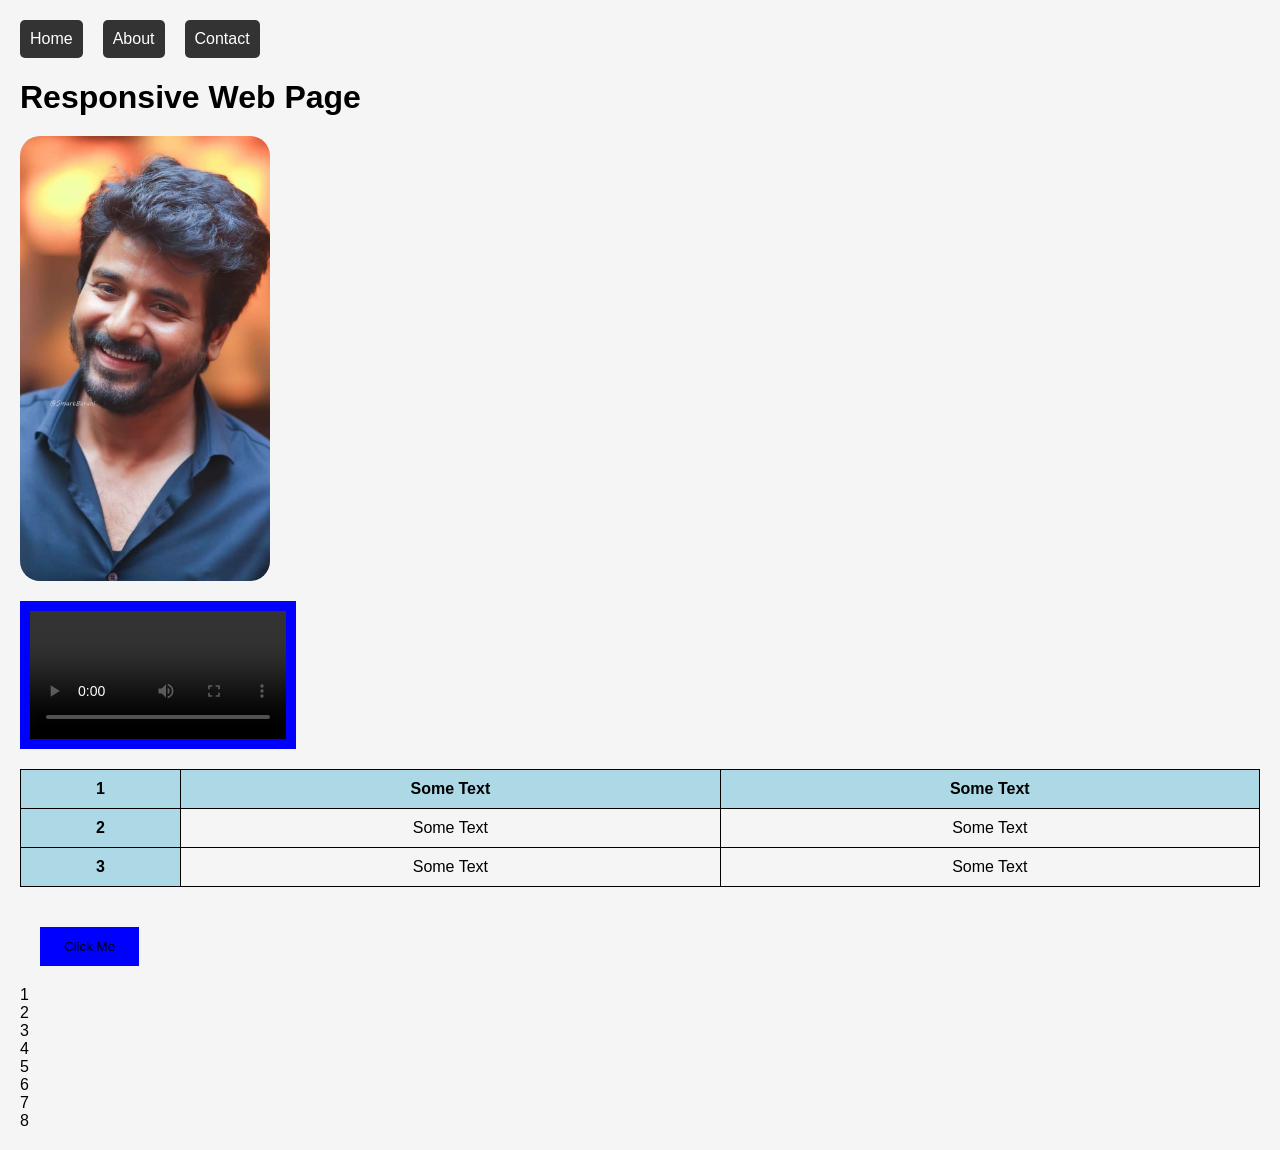
==== Task1.html @ 8c93f3aa "Task Task" ====
<!DOCTYPE html>
<html lang="en">
<head>
    <meta charset="UTF-8">
    <meta name="viewport" content="width=device-width, initial-scale=1.0">
    <title>Responsive web Page</title>
    <link rel="stylesheet" href="Task1.css">
</head>
<body>

    <!-- Navbar -->
    <nav>
        <a href="#">Home</a>
        <a href="#">About</a>
        <a href="#">Contact</a>
    </nav>

    <!-- Heading -->
    <h1>Responsive Web Page</h1>

    <!-- Image -->
    <img src="siva1.jpg" >

    <!-- Video -->
    <video controls>
        <source src="vid1.mp4" type="mersal/mp4">
        Your browser does not support video.
    </video>

    <!-- Table -->
    <table>
        <tr>
            <th>1</th>
            <th>Some Text</th>
            <th>Some Text</th>
        </tr>
        <tr>
            <th>2</th>
            <td>Some Text</td>
            <td>Some Text</td>
        </tr>
        <tr>
            <th>3</th>
            <td>Some Text</td>
            <td>Some Text</td>
        </tr>
    </table>

    <!-- Button -->
    <button>Click Me</button>

    <!-- Grid -->
    <div class="grid">
        <div class="item">1</div>
        <div class="item">2</div>
        <div class="item">3</div>
        <div class="item">4</div>
        <div class="item">5</div>
        <div class="item">6</div>
        <div class="item">7</div>
        <div class="item">8</div>
    </div>

</body>
</html>
---- Task1.css ----
body{
    font-family: Arial, sans-serif;
    margin: 20px;
    background-color:whitesmoke;
}

nav{
    display: flex;
    flex-direction: column;
    gap: 10px;
    margin-bottom: 20px;
}

nav a{
    text-decoration: none;
    background-color: #333;
    color: white;
    padding: 10px;
    text-align: center;
    border-radius: 5px;
}

@media (min-width:768px){
    nav{
        flex-direction: row;
        gap: 20px;
    }
}


h1{
    margin-bottom: 20px;
}
img{
    width: 250px;
    border-radius: 20px;
    display: block;
    margin-bottom: 20px;
}
video{
    width: 20vw;
    padding: 10px;
    background-color: blue;
    display: block;
    margin-bottom: 20px;
}

table{
    width: 100%;
    border-collapse: collapse;
    margin: 20px 0;
}

th,td{
    border: 1px solid black;
    padding: 10px;
    text-align: center;
}

th{
    background-color:lightblue;
}

button{
    border: none;
    padding: 12px 24px;
    background-color: blue;
    cursor: pointer;
    margin: 20px;
    transition: 0.3s;
}

button:hover{
    background-color: gray;
    color: white;
}
.grid-container{
    display: grid;
    grid-template-columns: repeat(4,1fr);
    gap: 10px;
    margin-top: 20px;
}

.box{
    background-color:lightblue;
    padding: 30px;
    text-align: center;
    font-size: 20px;
}
@media (max-width:767px){
    .grid-container{
        grid-template-columns: repeat(2,1fr);
    }
}
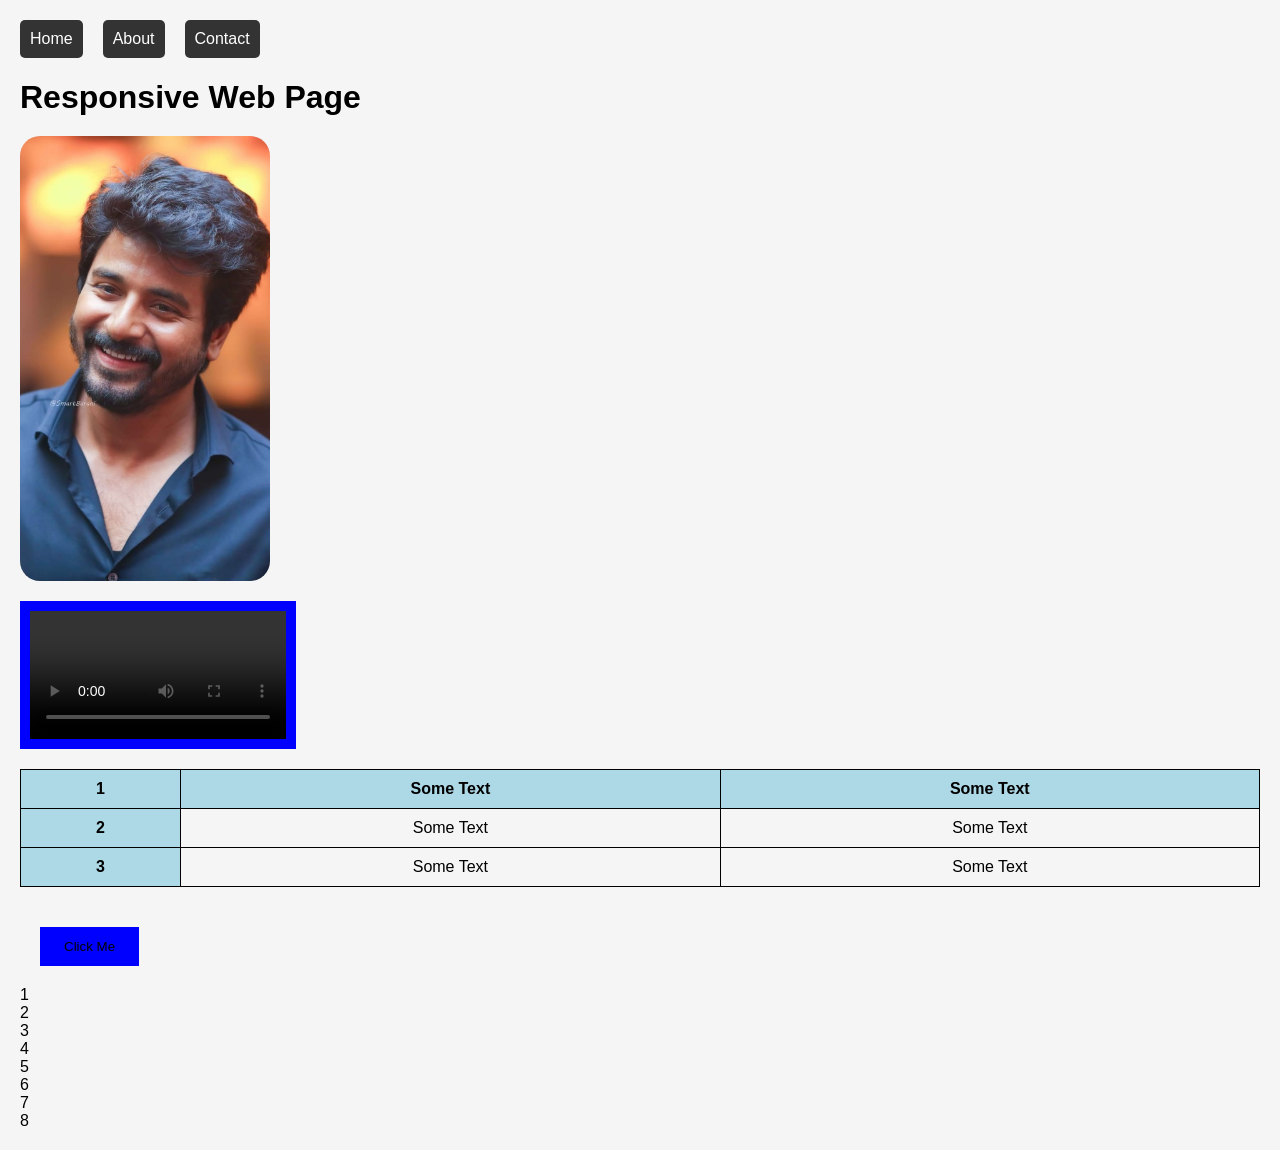
==== commit 4fb2d804: "New branch" ====
--- a/Task1.html
+++ b/Task1.html
@@ -1,65 +1,65 @@
-<!DOCTYPE html>
-<html lang="en">
-<head>
-    <meta charset="UTF-8">
-    <meta name="viewport" content="width=device-width, initial-scale=1.0">
-    <title>Responsive web Page</title>
-    <link rel="stylesheet" href="Task1.css">
-</head>
-<body>
-
-    <!-- Navbar -->
-    <nav>
-        <a href="#">Home</a>
-        <a href="#">About</a>
-        <a href="#">Contact</a>
-    </nav>
-
-    <!-- Heading -->
-    <h1>Responsive Web Page</h1>
-
-    <!-- Image -->
-    <img src="siva1.jpg" >
-
-    <!-- Video -->
-    <video controls>
-        <source src="vid1.mp4" type="mersal/mp4">
-        Your browser does not support video.
-    </video>
-
-    <!-- Table -->
-    <table>
-        <tr>
-            <th>1</th>
-            <th>Some Text</th>
-            <th>Some Text</th>
-        </tr>
-        <tr>
-            <th>2</th>
-            <td>Some Text</td>
-            <td>Some Text</td>
-        </tr>
-        <tr>
-            <th>3</th>
-            <td>Some Text</td>
-            <td>Some Text</td>
-        </tr>
-    </table>
-
-    <!-- Button -->
-    <button>Click Me</button>
-
-    <!-- Grid -->
-    <div class="grid">
-        <div class="item">1</div>
-        <div class="item">2</div>
-        <div class="item">3</div>
-        <div class="item">4</div>
-        <div class="item">5</div>
-        <div class="item">6</div>
-        <div class="item">7</div>
-        <div class="item">8</div>
-    </div>
-
-</body>
+<!DOCTYPE html>
+<html lang="en">
+<head>
+    <meta charset="UTF-8">
+    <meta name="viewport" content="width=device-width, initial-scale=1.0">
+    <title>Responsive web Page</title>
+    <link rel="stylesheet" href="Task1.css">
+</head>
+<body>
+
+    <!-- Navbar -->
+    <nav>
+        <a href="#">Home</a>
+        <a href="#">About</a>
+        <a href="#">Contact</a>
+    </nav>
+
+    <!-- Heading -->
+    <h1>Responsive Web Page</h1>
+
+    <!-- Image -->
+    <img src="siva1.jpg" >
+
+    <!-- Video -->
+    <video controls>
+        <source src="vid1.mp4" type="mersal/mp4">
+        Your browser does not support video.
+    </video>
+
+    <!-- Table -->
+    <table>
+        <tr>
+            <th>1</th>
+            <th>Some Text</th>
+            <th>Some Text</th>
+        </tr>
+        <tr>
+            <th>2</th>
+            <td>Some Text</td>
+            <td>Some Text</td>
+        </tr>
+        <tr>
+            <th>3</th>
+            <td>Some Text</td>
+            <td>Some Text</td>
+        </tr>
+    </table>
+
+    <!-- Button -->
+    <button>Click Me</button>
+
+    <!-- Grid -->
+    <div class="grid">
+        <div class="item">1</div>
+        <div class="item">2</div>
+        <div class="item">3</div>
+        <div class="item">4</div>
+        <div class="item">5</div>
+        <div class="item">6</div>
+        <div class="item">7</div>
+        <div class="item">8</div>
+    </div>
+
+</body>
 </html>
--- a/Task1.css
+++ b/Task1.css
@@ -1,94 +1,94 @@
-body{
-    font-family: Arial, sans-serif;
-    margin: 20px;
-    background-color:whitesmoke;
-}
-
-nav{
-    display: flex;
-    flex-direction: column;
-    gap: 10px;
-    margin-bottom: 20px;
-}
-
-nav a{
-    text-decoration: none;
-    background-color: #333;
-    color: white;
-    padding: 10px;
-    text-align: center;
-    border-radius: 5px;
-}
-
-@media (min-width:768px){
-    nav{
-        flex-direction: row;
-        gap: 20px;
-    }
-}
-
-
-h1{
-    margin-bottom: 20px;
-}
-img{
-    width: 250px;
-    border-radius: 20px;
-    display: block;
-    margin-bottom: 20px;
-}
-video{
-    width: 20vw;
-    padding: 10px;
-    background-color: blue;
-    display: block;
-    margin-bottom: 20px;
-}
-
-table{
-    width: 100%;
-    border-collapse: collapse;
-    margin: 20px 0;
-}
-
-th,td{
-    border: 1px solid black;
-    padding: 10px;
-    text-align: center;
-}
-
-th{
-    background-color:lightblue;
-}
-
-button{
-    border: none;
-    padding: 12px 24px;
-    background-color: blue;
-    cursor: pointer;
-    margin: 20px;
-    transition: 0.3s;
-}
-
-button:hover{
-    background-color: gray;
-    color: white;
-}
-.grid-container{
-    display: grid;
-    grid-template-columns: repeat(4,1fr);
-    gap: 10px;
-    margin-top: 20px;
-}
-
-.box{
-    background-color:lightblue;
-    padding: 30px;
-    text-align: center;
-    font-size: 20px;
-}
-@media (max-width:767px){
-    .grid-container{
-        grid-template-columns: repeat(2,1fr);
-    }
+body{
+    font-family: Arial, sans-serif;
+    margin: 20px;
+    background-color:whitesmoke;
+}
+
+nav{
+    display: flex;
+    flex-direction: column;
+    gap: 10px;
+    margin-bottom: 20px;
+}
+
+nav a{
+    text-decoration: none;
+    background-color: #333;
+    color: white;
+    padding: 10px;
+    text-align: center;
+    border-radius: 5px;
+}
+
+@media (min-width:768px){
+    nav{
+        flex-direction: row;
+        gap: 20px;
+    }
+}
+
+
+h1{
+    margin-bottom: 20px;
+}
+img{
+    width: 250px;
+    border-radius: 20px;
+    display: block;
+    margin-bottom: 20px;
+}
+video{
+    width: 20vw;
+    padding: 10px;
+    background-color: blue;
+    display: block;
+    margin-bottom: 20px;
+}
+
+table{
+    width: 100%;
+    border-collapse: collapse;
+    margin: 20px 0;
+}
+
+th,td{
+    border: 1px solid black;
+    padding: 10px;
+    text-align: center;
+}
+
+th{
+    background-color:lightblue;
+}
+
+button{
+    border: none;
+    padding: 12px 24px;
+    background-color: blue;
+    cursor: pointer;
+    margin: 20px;
+    transition: 0.3s;
+}
+
+button:hover{
+    background-color: gray;
+    color: white;
+}
+.grid-container{
+    display: grid;
+    grid-template-columns: repeat(4,1fr);
+    gap: 10px;
+    margin-top: 20px;
+}
+
+.box{
+    background-color:lightblue;
+    padding: 30px;
+    text-align: center;
+    font-size: 20px;
+}
+@media (max-width:767px){
+    .grid-container{
+        grid-template-columns: repeat(2,1fr);
+    }
 }
